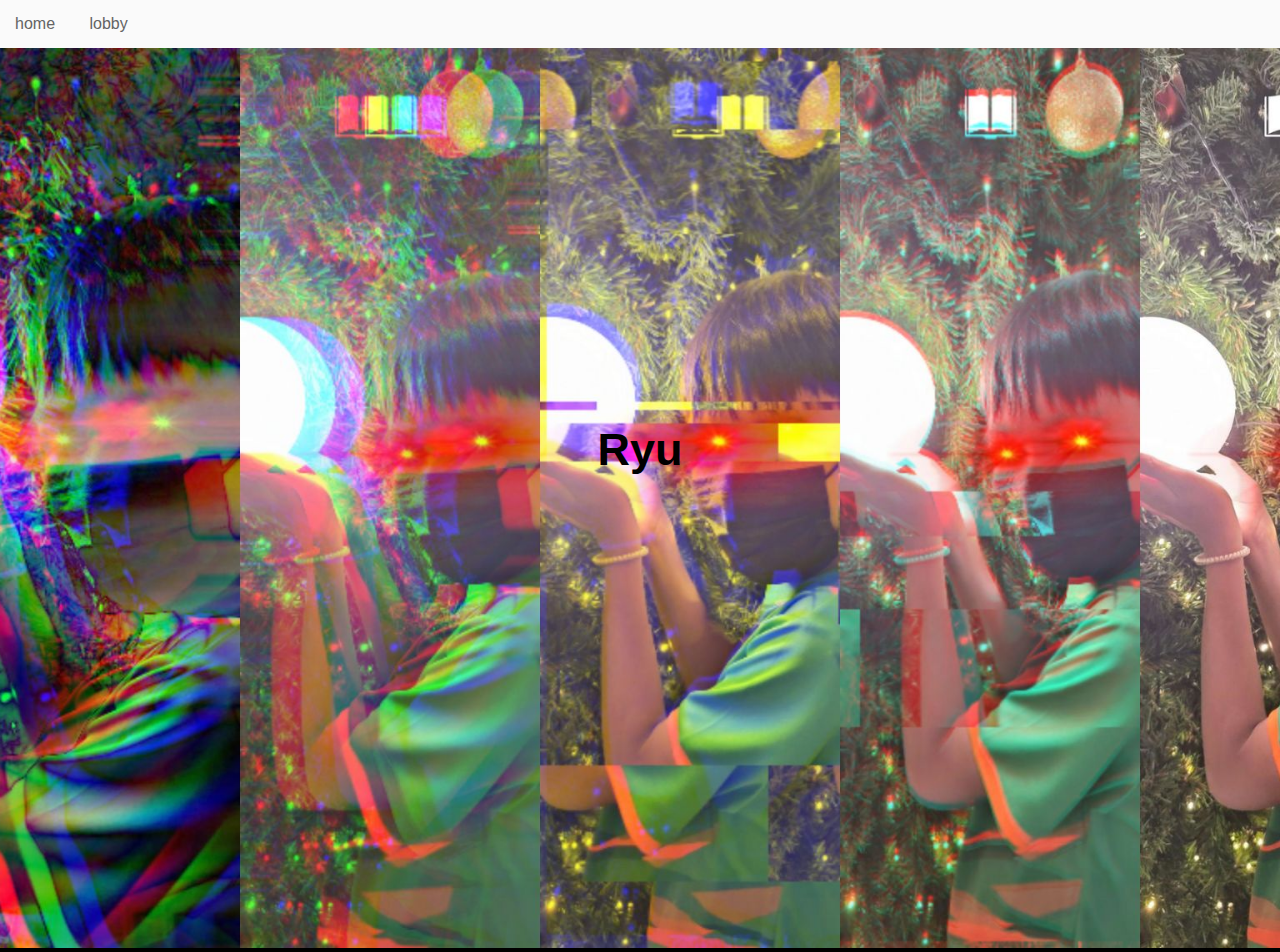
==== index.html @ 5372dd21 "Add files via upload" ====
<!DOCTYPE html>
<html>
    <head>
        <meta charset="UTF-8" />
        <meta http-equiv="X-UA-Compatible" content="IE=edge" />
        <meta name="viewport" content="width=device-width, initial-scale=1.0" />
        <title>beta wed (ver.01.00)</title>
        <link rel="stylesheet" href="style.css">
    </head>
    <body>
        <header class="top-header">
            <a class="menu-item" href="index.html">home</a>
            <a class="menu-item" href="contact.html">lobby</a>
        </header>
        <section class="main">
            <div class="wrapper">
                <div class="slide">
                    <img src="ดีไซน์ที่ไม่มีชื่อ (1).jpg" alt="" class="image" />
                    <div class="image-date">
                        <span class="text"></span>
                        <h2 style="color: black;">
                        Ryu
                        </h2>
                    </div>
                </div>
            </div>
        </section>
    </body>
</html>
---- style.css ----
.html, body {
    background-color: rgb(0, 0, 0);
    margin: 0;
    padding: 0;
}

@import url('https://fonts.googleapis.com/css2?family=Poppins:wght@300&display=swap');
* {
    margin: 0;
    padding: 0;
    box-sizing: border-box;
    font-family: 'Poppins', sans-serif;
}

.slide .image {
    height: 100%;
    width: 100%;
    object-fit: cover;
}


.slide .image-date {
    position: absolute;
    top: 50%;
    left: 50%;
    transform: translate(-50%, -50%);
    text-align: center;
    z-index: 100;
    width: 100%;
}

.image-date .span .text {
    font-size: 14px;
    font-weight: 400;
    color: aliceblue;
    width: 100%;
}

.image-date h2 {
    font-size: 45px;
    font-weight: 600;
    color: aliceblue;
}

.text {
    color: white;
}

.main {
    height: 100vh;
    width: 100%;
}

.wrapper,
.slide {
    /*overflow: hidden; */
    width: 100%;
    height: 100%;
}

.slide ::before {
    content: "";
    position: absolute;
    height: 100%;
    width: 100%;
    z-index: 10;
}

.top-header {
    background-color: rgb(250, 250, 250);
}

.menu-item {
    color: rgb(100, 100, 100);
    padding: 15px;
    display: inline-block;
    text-decoration: none;
}
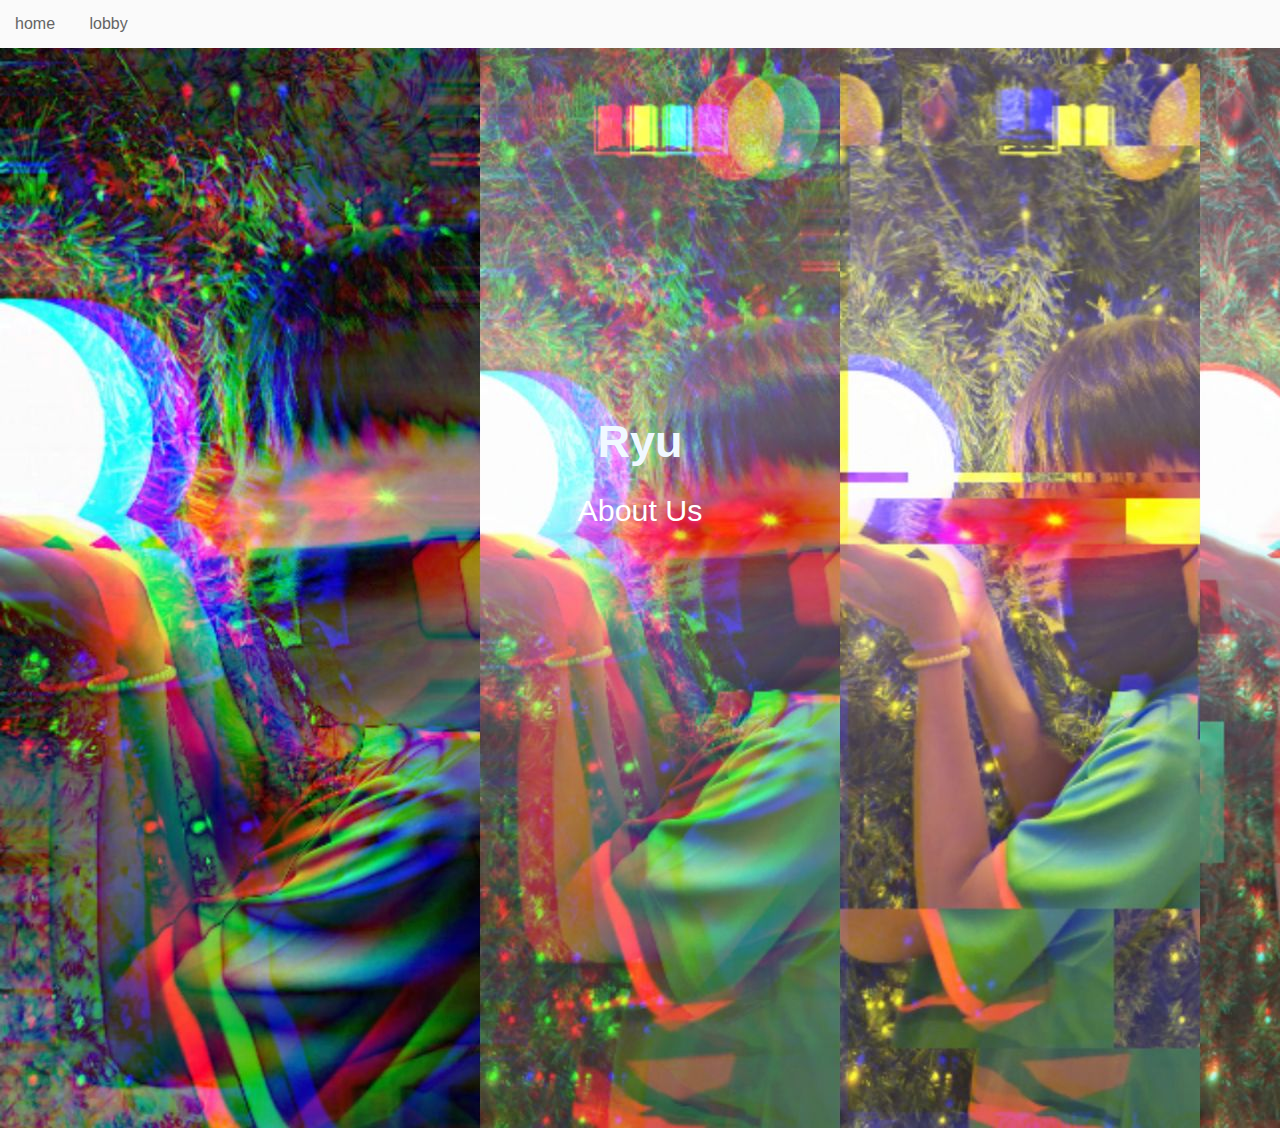
==== commit 9f9af637: "Add files via upload" ====
--- a/index.html
+++ b/index.html
@@ -18,9 +18,10 @@
                     <img src="ดีไซน์ที่ไม่มีชื่อ (1).jpg" alt="" class="image" />
                     <div class="image-date">
                         <span class="text"></span>
-                        <h2 style="color: black;">
+                        <h2 class="h2">
                         Ryu
                         </h2>
+                        <a href="contact(1).html" class="button">About Us</a>
                     </div>
                 </div>
             </div>
--- a/style.css
+++ b/style.css
@@ -1,5 +1,5 @@
 .html, body {
-    background-color: rgb(0, 0, 0);
+    background-color: rgb(255, 255, 255);
     margin: 0;
     padding: 0;
 }
@@ -12,21 +12,34 @@
     font-family: 'Poppins', sans-serif;
 }
 
-.slide .image {
-    height: 100%;
-    width: 100%;
-    object-fit: cover;
+.h2 {
+    color: rgb(70, 70, 70);
 }
-
 
 .slide .image-date {
     position: absolute;
     top: 50%;
     left: 50%;
-    transform: translate(-50%, -50%);
+    transform: translate(-50%, -30%);
     text-align: center;
     z-index: 100;
-    width: 100%;
+}
+
+.button {
+    display: inline-table;
+    padding: 50 50px;
+    border-radius: 12px;
+    color: #ffffff;
+    background: #ffffff00;
+    text-decoration: double;
+    font-size: 190%;
+    margin-top: 25px;
+    transition: all 0.3s ease;
+}
+
+.button:hover {
+    color: #ffffff;
+    background-color: #ff00003a;
 }
 
 .image-date .span .text {
@@ -76,4 +89,3 @@
     display: inline-block;
     text-decoration: none;
 }
-
